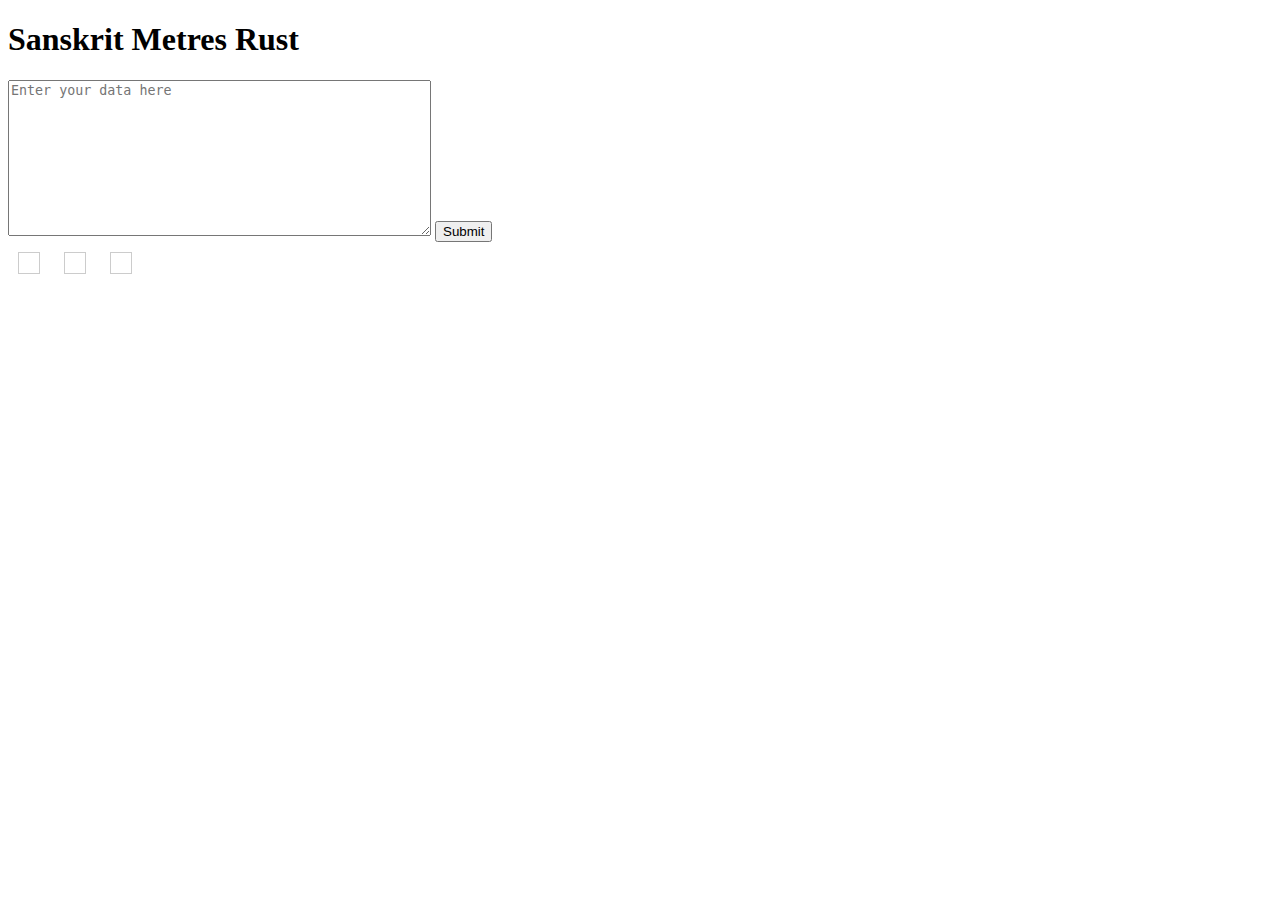
==== demo/templates/index.html @ 2276c662 "Demo Working" ====
<!DOCTYPE html>
<html lang="en">
<head>
    <meta charset="UTF-8">
    <meta http-equiv="X-UA-Compatible" content="IE=edge">
    <meta name="viewport" content="width=device-width, initial-scale=1.0">
    <title>SanskritMetresRust</title>
    <link rel="stylesheet" href="style.css">
    <style>
        .response-column {
            display: inline-block;
            margin: 10px;
            padding: 10px;
            border: 1px solid #ccc;
            vertical-align: top;
        }
    </style>
</head>
<body>
    <h1>Sanskrit Metres Rust</h1>
    <div id="metre-board">
        <form id="inputForm">
            <textarea id="inputData" name="inputData" rows="10" cols="50" placeholder="Enter your data here"></textarea>
            <button type="button" id="submitBtn">Submit</button>
        </form>
        <div id="responseDiv">
            <div class="response-column" id="matraColumn">
                <!-- The 'resp_matra' response will be displayed here -->
            </div>
            <div class="response-column" id="vrttaColumn">
                <!-- The 'resp_vrtta' response will be displayed here -->
            </div>
            <div class="response-column" id="anushtupColumn">
                <!-- The 'resp_anust' response will be displayed here -->
            </div>
        </div>
    </div>

    <script>
        document.getElementById('submitBtn').addEventListener('click', function() {
            const inputData = document.getElementById('inputData').value;

            fetch('/api', {
                method: 'POST',
                headers: {
                    'Content-Type': 'application/json'
                },
                body: JSON.stringify({ inputData: inputData })
            })
            .then(response => response.json())
            .then(data => {
                const matraColumn = document.getElementById('matraColumn');
                matraColumn.innerText = 'Matra: ' + data.matra;

                const vrttaColumn = document.getElementById('vrttaColumn');
                vrttaColumn.innerText = 'Vrtta: ' + data.vrtta;

                const anushtupColumn = document.getElementById('anushtupColumn');
                anushtupColumn.innerText = 'Anushtup: ' + data.anushtup;
            })
            .catch(error => console.error('Request failed:', error));
        });
    </script>
</body>
</html>
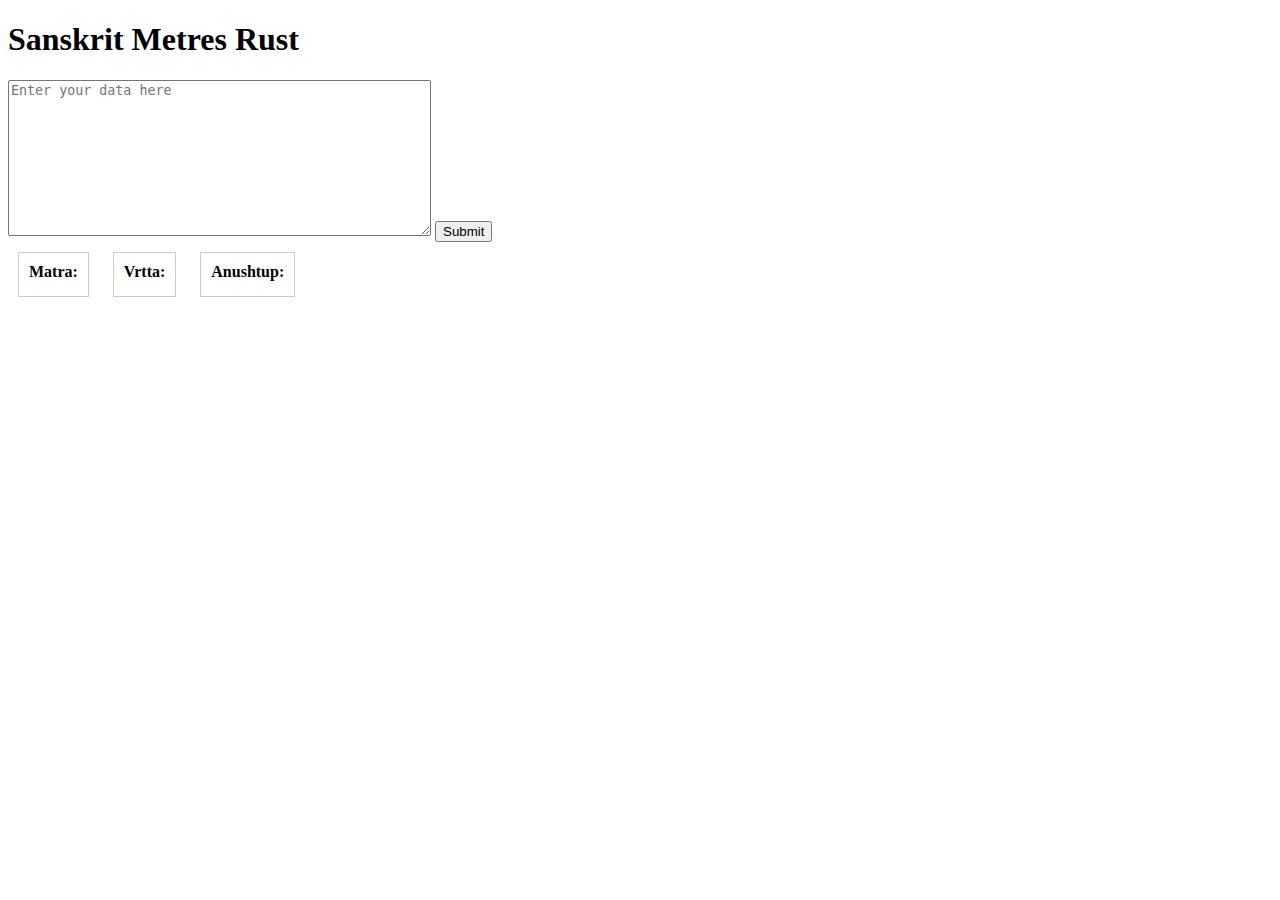
==== commit 01848b2d: "Some style changes" ====
--- a/demo/templates/index.html
+++ b/demo/templates/index.html
@@ -14,6 +14,15 @@
             border: 1px solid #ccc;
             vertical-align: top;
         }
+        
+        .response-title {
+            font-weight: bold;
+            margin-bottom: 5px;
+        }
+        
+        .response-content {
+            white-space: pre-line;
+        }
     </style>
 </head>
 <body>
@@ -25,13 +34,16 @@
         </form>
         <div id="responseDiv">
             <div class="response-column" id="matraColumn">
-                <!-- The 'resp_matra' response will be displayed here -->
+                <div class="response-title">Matra:</div>
+                <div class="response-content" id="matraContent"></div>
             </div>
             <div class="response-column" id="vrttaColumn">
-                <!-- The 'resp_vrtta' response will be displayed here -->
+                <div class="response-title">Vrtta:</div>
+                <div class="response-content" id="vrttaContent"></div>
             </div>
             <div class="response-column" id="anushtupColumn">
-                <!-- The 'resp_anust' response will be displayed here -->
+                <div class="response-title">Anushtup:</div>
+                <div class="response-content" id="anushtupContent"></div>
             </div>
         </div>
     </div>
@@ -49,14 +61,14 @@
             })
             .then(response => response.json())
             .then(data => {
-                const matraColumn = document.getElementById('matraColumn');
-                matraColumn.innerText = 'Matra: ' + data.matra;
-
-                const vrttaColumn = document.getElementById('vrttaColumn');
-                vrttaColumn.innerText = 'Vrtta: ' + data.vrtta;
-
-                const anushtupColumn = document.getElementById('anushtupColumn');
-                anushtupColumn.innerText = 'Anushtup: ' + data.anushtup;
+                const matraContent = document.getElementById('matraContent');
+                matraContent.innerText = data.matra;
+                
+                const vrttaContent = document.getElementById('vrttaContent');
+                vrttaContent.innerText = data.vrtta;
+                
+                const anushtupContent = document.getElementById('anushtupContent');
+                anushtupContent.innerText = data.anushtup;
             })
             .catch(error => console.error('Request failed:', error));
         });
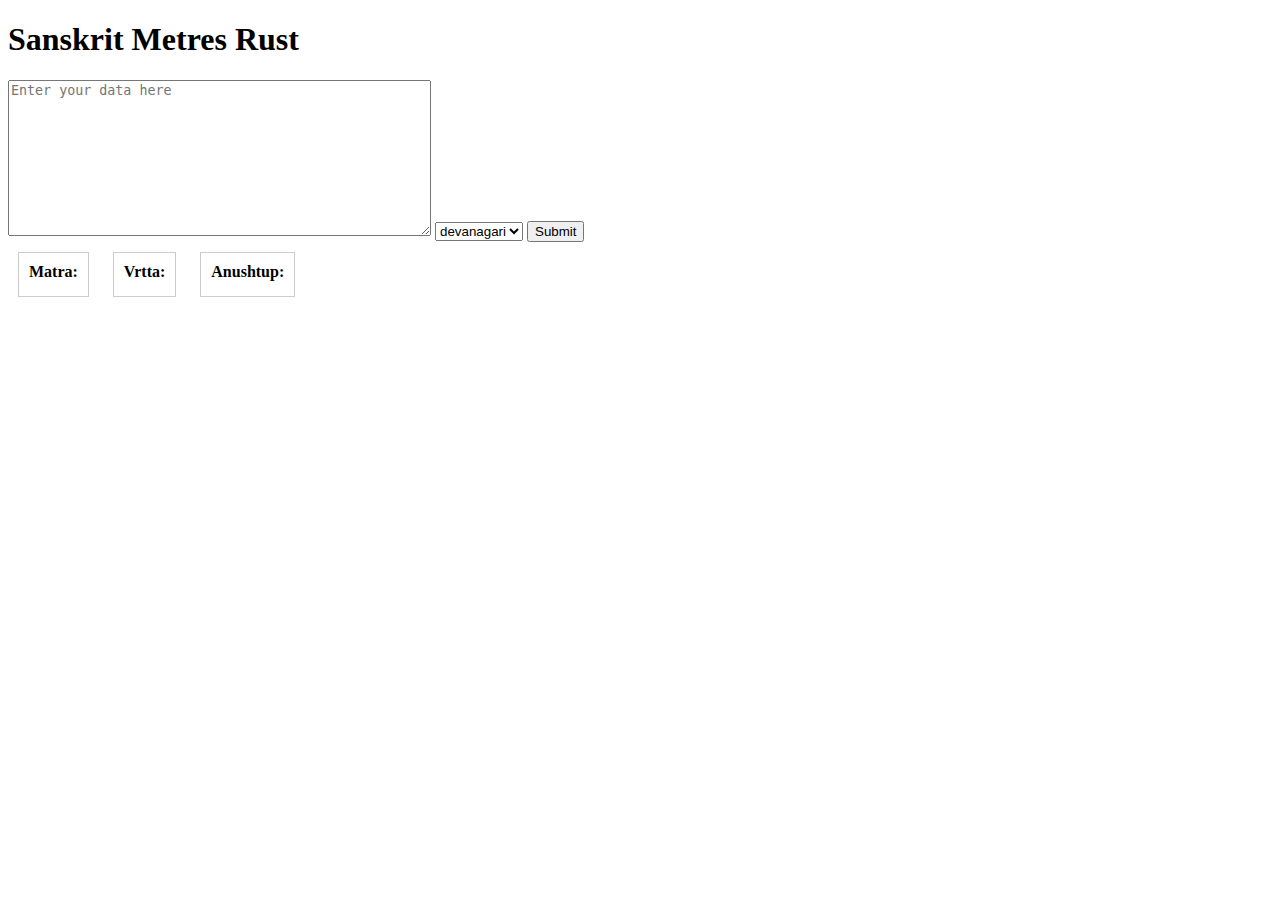
==== commit c80a1871: "Added Transliteration" ====
--- a/demo/templates/index.html
+++ b/demo/templates/index.html
@@ -1,11 +1,11 @@
 <!DOCTYPE html>
 <html lang="en">
 <head>
+<script src="{{ url_for('static', filename='script.js') }}" type="module"></script>
     <meta charset="UTF-8">
     <meta http-equiv="X-UA-Compatible" content="IE=edge">
     <meta name="viewport" content="width=device-width, initial-scale=1.0">
     <title>SanskritMetresRust</title>
-    <link rel="stylesheet" href="style.css">
     <style>
         .response-column {
             display: inline-block;
@@ -30,6 +30,15 @@
     <div id="metre-board">
         <form id="inputForm">
             <textarea id="inputData" name="inputData" rows="10" cols="50" placeholder="Enter your data here"></textarea>
+            <select id="t1-select">
+                <option value="devanagari">devanagari</option>
+                <option value="telugu">telugu</option>
+                <option value="kannada">kannada</option>
+		        <option value="hk">hk</option>
+                <option value="itrans">itrans</option>
+                <option value="iast">iast</option>
+                <option value="slp1">slp1</option>
+            </select>
             <button type="button" id="submitBtn">Submit</button>
         </form>
         <div id="responseDiv">
@@ -49,29 +58,6 @@
     </div>
 
     <script>
-        document.getElementById('submitBtn').addEventListener('click', function() {
-            const inputData = document.getElementById('inputData').value;
-
-            fetch('/api', {
-                method: 'POST',
-                headers: {
-                    'Content-Type': 'application/json'
-                },
-                body: JSON.stringify({ inputData: inputData })
-            })
-            .then(response => response.json())
-            .then(data => {
-                const matraContent = document.getElementById('matraContent');
-                matraContent.innerText = data.matra;
-                
-                const vrttaContent = document.getElementById('vrttaContent');
-                vrttaContent.innerText = data.vrtta;
-                
-                const anushtupContent = document.getElementById('anushtupContent');
-                anushtupContent.innerText = data.anushtup;
-            })
-            .catch(error => console.error('Request failed:', error));
-        });
     </script>
 </body>
 </html>
